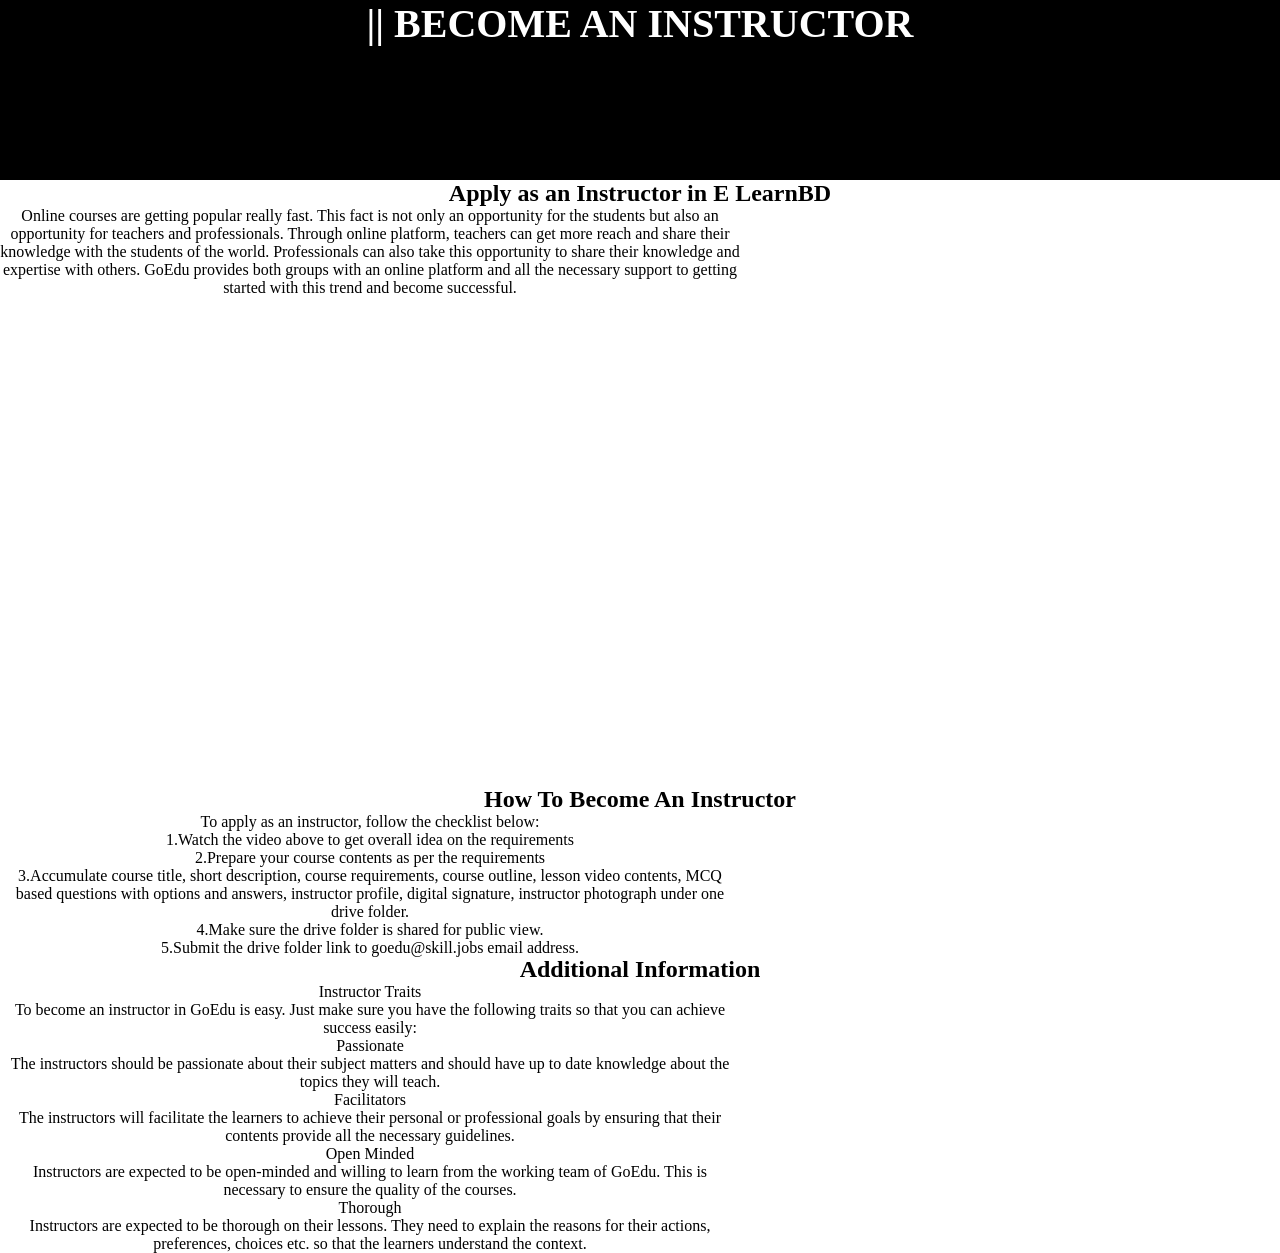
==== instructor.html @ de2d4322 "instructor html pushing" ====
<!DOCTYPE html>
<html lang="en">
  <head>
    <meta charset="UTF-8" />
    <meta http-equiv="X-UA-Compatible" content="IE=edge" />
    <meta name="viewport" content="width=device-width, initial-scale=1.0" />
    <title>E LearnBD</title>
    <style>
      * {
        margin: 0;
        padding: 0;
      }
      .ins_header {
        background-color: black;
        height: 180px;
        width: 100%;
        color: white;
        font-size: 20px;
        align-items: center;
        text-align: center;
      }
      p {
        width: 740px;
        height: 125px;
      }
      div {
        text-align: center;
      }
    </style>
  </head>
  <body>
    <div class="ins_header">
      <h1>|| BECOME AN INSTRUCTOR</h1>
    </div>
    <div>
      <h2>Apply as an Instructor in E LearnBD</h2>
      <p>
        Online courses are getting popular really fast. This fact is not only an
        opportunity for the students but also an opportunity for teachers and
        professionals. Through online platform, teachers can get more reach and
        share their knowledge with the students of the world. Professionals can
        also take this opportunity to share their knowledge and expertise with
        others. GoEdu provides both groups with an online platform and all the
        necessary support to getting started with this trend and become
        successful.
      </p>
    </div>
    <div class="iframe-container">
      <iframe
        width="850"
        height="450"
        src="https://www.youtube.com/embed/kQPh0-tgT1Y"
        frameborder="0"
        allow="accelerometer; autoplay; encrypted-media; gyroscope; picture-in-picture"
        allowfullscreen
      ></iframe>
    </div>
    <div>
      <h2>How To Become An Instructor</h2>
      <p>
        To apply as an instructor, follow the checklist below: <br />
        1.Watch the video above to get overall idea on the requirements <br />
        2.Prepare your course contents as per the requirements<br />
        3.Accumulate course title, short description, course requirements,
        course outline, lesson video contents, MCQ based questions with options
        and answers, instructor profile, digital signature, instructor
        photograph under one drive folder.<br />
        4.Make sure the drive folder is shared for public view. <br />
        5.Submit the drive folder link to goedu@skill.jobs email address.<br />
      </p>
    </div>
    <div>
      <br />
      <h2>Additional Information</h2>
      <p>
        Instructor Traits <br />
        To become an instructor in GoEdu is easy. Just make sure you have the
        following traits so that you can achieve success easily:<br />

        Passionate<br />
        The instructors should be passionate about their subject matters and
        should have up to date knowledge about the topics they will teach.<br />

        Facilitators<br />
        The instructors will facilitate the learners to achieve their personal
        or professional goals by ensuring that their contents provide all the
        necessary guidelines.<br />

        Open Minded<br />
        Instructors are expected to be open-minded and willing to learn from the
        working team of GoEdu. This is necessary to ensure the quality of the
        courses.<br />

        Thorough<br />
        Instructors are expected to be thorough on their lessons. They need to
        explain the reasons for their actions, preferences, choices etc. so that
        the learners understand the context.<br />
      </p>
    </div>
  </body>
</html>
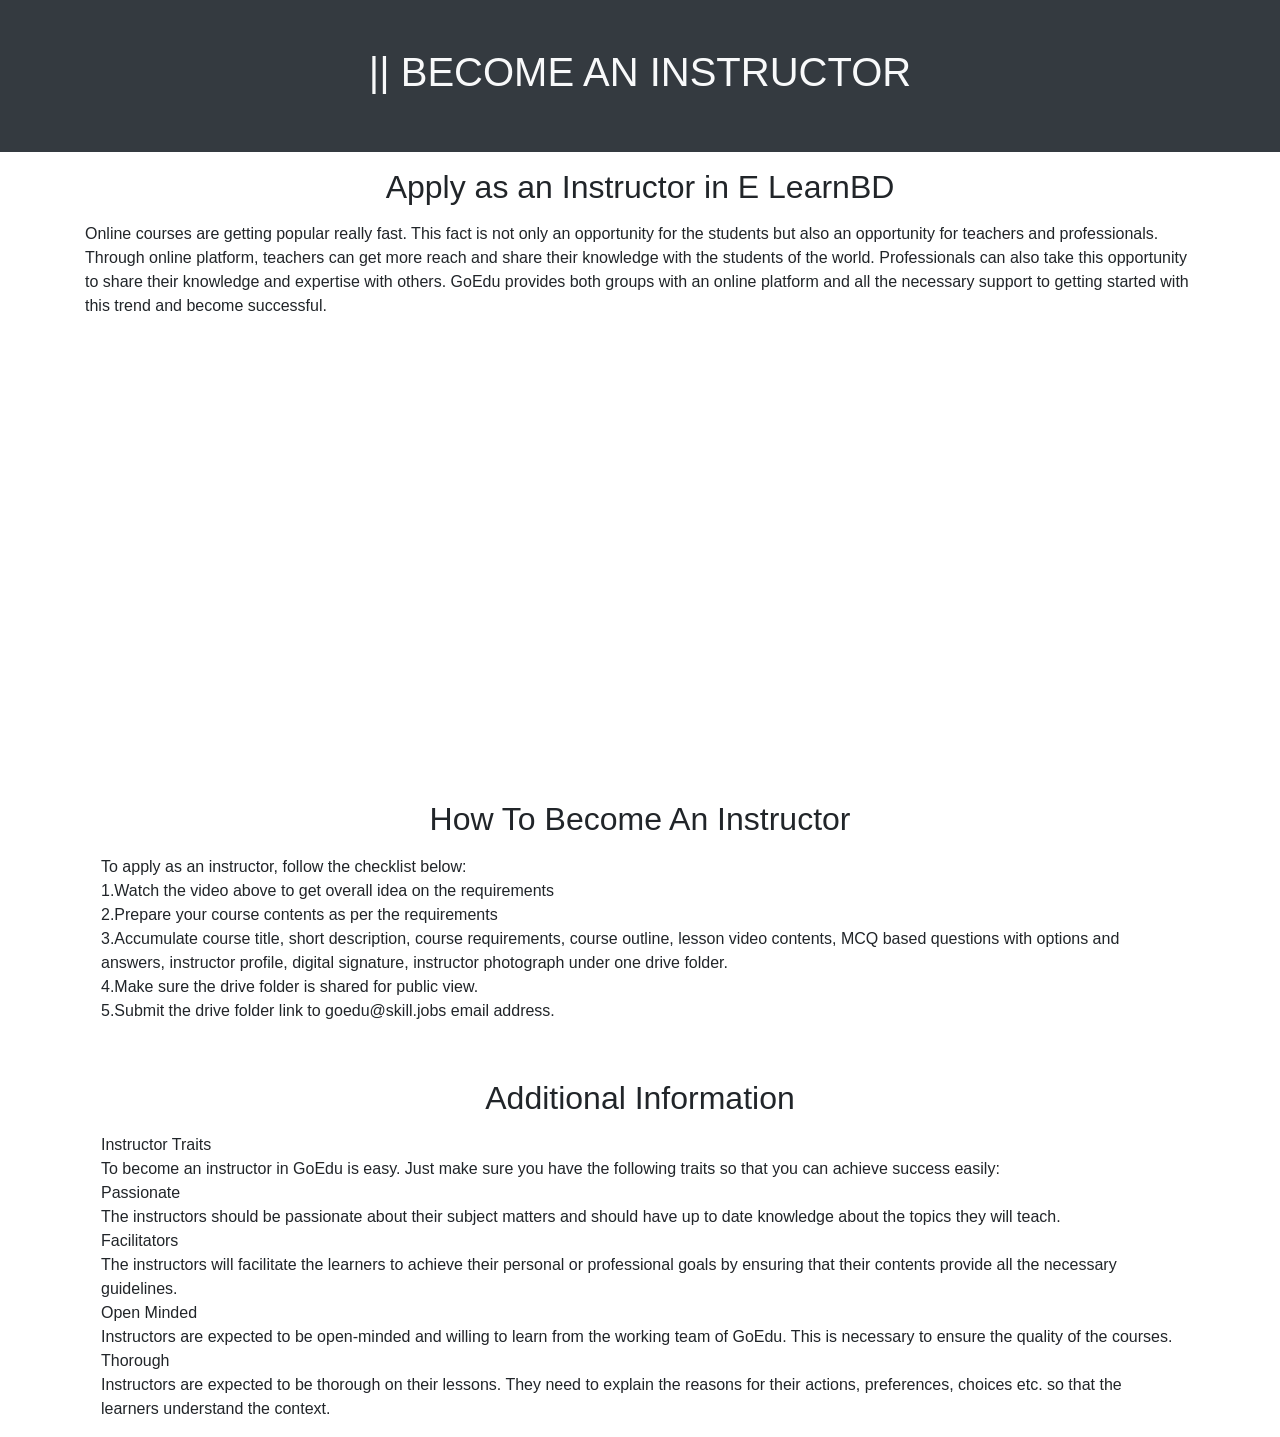
==== commit 9ba73007: "push by Nozrof shahriar" ====
--- a/instructor.html
+++ b/instructor.html
@@ -4,98 +4,93 @@
     <meta charset="UTF-8" />
     <meta http-equiv="X-UA-Compatible" content="IE=edge" />
     <meta name="viewport" content="width=device-width, initial-scale=1.0" />
-    <title>E LearnBD</title>
-    <style>
-      * {
-        margin: 0;
-        padding: 0;
-      }
-      .ins_header {
-        background-color: black;
-        height: 180px;
-        width: 100%;
-        color: white;
-        font-size: 20px;
-        align-items: center;
-        text-align: center;
-      }
-      p {
-        width: 740px;
-        height: 125px;
-      }
-      div {
-        text-align: center;
-      }
-    </style>
+    <link
+      rel="stylesheet"
+      href="https://stackpath.bootstrapcdn.com/bootstrap/4.5.0/css/bootstrap.min.css"
+      integrity="sha384-9aIt2nRpC12Uk9gS9baDl411NQApFmC26EwAOH8WgZl5MYYxFfc+NcPb1dKGj7Sk"
+      crossorigin="anonymous"
+    />
+    <title>E-LearnBD</title>
+    <style></style>
   </head>
   <body>
-    <div class="ins_header">
+    <div
+      class="container-fluid d-flex justify-content-center bg-dark text-light py-5 mb-3"
+    >
       <h1>|| BECOME AN INSTRUCTOR</h1>
     </div>
-    <div>
-      <h2>Apply as an Instructor in E LearnBD</h2>
-      <p>
-        Online courses are getting popular really fast. This fact is not only an
-        opportunity for the students but also an opportunity for teachers and
-        professionals. Through online platform, teachers can get more reach and
-        share their knowledge with the students of the world. Professionals can
-        also take this opportunity to share their knowledge and expertise with
-        others. GoEdu provides both groups with an online platform and all the
-        necessary support to getting started with this trend and become
-        successful.
-      </p>
-    </div>
-    <div class="iframe-container">
-      <iframe
-        width="850"
-        height="450"
-        src="https://www.youtube.com/embed/kQPh0-tgT1Y"
-        frameborder="0"
-        allow="accelerometer; autoplay; encrypted-media; gyroscope; picture-in-picture"
-        allowfullscreen
-      ></iframe>
-    </div>
-    <div>
-      <h2>How To Become An Instructor</h2>
-      <p>
-        To apply as an instructor, follow the checklist below: <br />
-        1.Watch the video above to get overall idea on the requirements <br />
-        2.Prepare your course contents as per the requirements<br />
-        3.Accumulate course title, short description, course requirements,
-        course outline, lesson video contents, MCQ based questions with options
-        and answers, instructor profile, digital signature, instructor
-        photograph under one drive folder.<br />
-        4.Make sure the drive folder is shared for public view. <br />
-        5.Submit the drive folder link to goedu@skill.jobs email address.<br />
-      </p>
-    </div>
-    <div>
-      <br />
-      <h2>Additional Information</h2>
-      <p>
-        Instructor Traits <br />
-        To become an instructor in GoEdu is easy. Just make sure you have the
-        following traits so that you can achieve success easily:<br />
+    <div class="container">
+      <div>
+        <h2 class="d-flex justify-content-center m-3">
+          Apply as an Instructor in E LearnBD
+        </h2>
+        <p>
+          Online courses are getting popular really fast. This fact is not only
+          an opportunity for the students but also an opportunity for teachers
+          and professionals. Through online platform, teachers can get more
+          reach and share their knowledge with the students of the world.
+          Professionals can also take this opportunity to share their knowledge
+          and expertise with others. GoEdu provides both groups with an online
+          platform and all the necessary support to getting started with this
+          trend and become successful.
+        </p>
+      </div>
+      <div class="d-flex justify-content-center m-3">
+        <iframe
+          width="850"
+          height="450"
+          src="https://www.youtube.com/embed/kQPh0-tgT1Y"
+          frameborder="0"
+          allow="accelerometer; autoplay; encrypted-media; gyroscope; picture-in-picture"
+          allowfullscreen
+        ></iframe>
+      </div>
+      <div>
+        <h2 class="d-flex justify-content-center m-3">
+          How To Become An Instructor
+        </h2>
+        <p class="d-flex justify-content-center m-3">
+          To apply as an instructor, follow the checklist below: <br />
+          1.Watch the video above to get overall idea on the requirements <br />
+          2.Prepare your course contents as per the requirements<br />
+          3.Accumulate course title, short description, course requirements,
+          course outline, lesson video contents, MCQ based questions with
+          options and answers, instructor profile, digital signature, instructor
+          photograph under one drive folder.<br />
+          4.Make sure the drive folder is shared for public view. <br />
+          5.Submit the drive folder link to goedu@skill.jobs email address.<br />
+        </p>
+      </div>
+      <div>
+        <br />
+        <h2 class="d-flex justify-content-center m-3">
+          Additional Information
+        </h2>
+        <p class="d-flex justify-content-center m-3">
+          Instructor Traits <br />
+          To become an instructor in GoEdu is easy. Just make sure you have the
+          following traits so that you can achieve success easily:<br />
 
-        Passionate<br />
-        The instructors should be passionate about their subject matters and
-        should have up to date knowledge about the topics they will teach.<br />
+          Passionate<br />
+          The instructors should be passionate about their subject matters and
+          should have up to date knowledge about the topics they will teach.<br />
 
-        Facilitators<br />
-        The instructors will facilitate the learners to achieve their personal
-        or professional goals by ensuring that their contents provide all the
-        necessary guidelines.<br />
+          Facilitators<br />
+          The instructors will facilitate the learners to achieve their personal
+          or professional goals by ensuring that their contents provide all the
+          necessary guidelines.<br />
 
-        Open Minded<br />
-        Instructors are expected to be open-minded and willing to learn from the
-        working team of GoEdu. This is necessary to ensure the quality of the
-        courses.<br />
+          Open Minded<br />
+          Instructors are expected to be open-minded and willing to learn from
+          the working team of GoEdu. This is necessary to ensure the quality of
+          the courses.<br />
 
-        Thorough<br />
-        Instructors are expected to be thorough on their lessons. They need to
-        explain the reasons for their actions, preferences, choices etc. so that
-        the learners understand the context.<br />
-      </p>
+          Thorough<br />
+          Instructors are expected to be thorough on their lessons. They need to
+          explain the reasons for their actions, preferences, choices etc. so
+          that the learners understand the context.<br />
+        </p>
+      </div>
     </div>
   </body>
 </html>
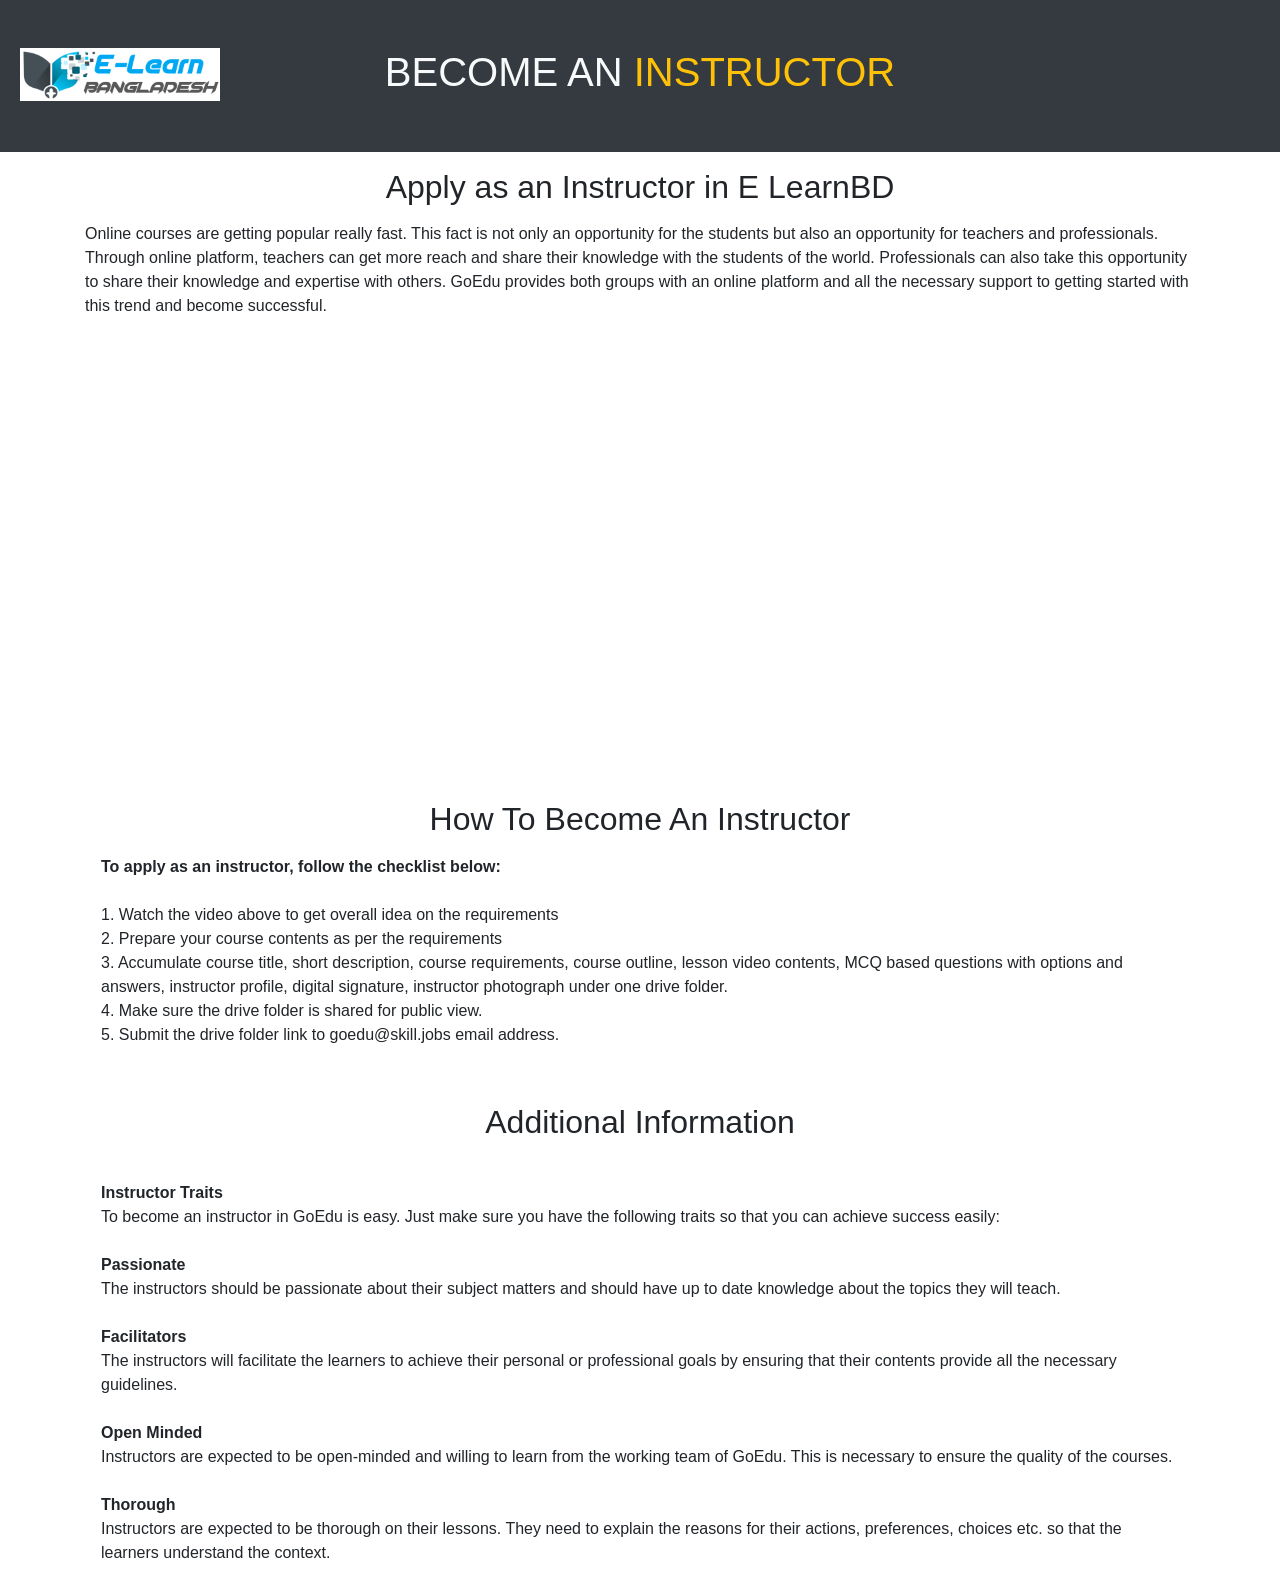
==== commit b5b44ce6: "table responsive" ====
--- a/instructor.html
+++ b/instructor.html
@@ -17,7 +17,13 @@
     <div
       class="container-fluid d-flex justify-content-center bg-dark text-light py-5 mb-3"
     >
-      <h1>|| BECOME AN INSTRUCTOR</h1>
+      <a href="index.php"
+        ><img
+          src="images/logo.jpg"
+          alt="logo"
+          style="position: absolute; left: 0; width: 200px; margin-left: 20px"
+      /></a>
+      <h1>BECOME AN <span class="text-warning">INSTRUCTOR</span></h1>
     </div>
     <div class="container">
       <div>
@@ -49,16 +55,18 @@
         <h2 class="d-flex justify-content-center m-3">
           How To Become An Instructor
         </h2>
-        <p class="d-flex justify-content-center m-3">
-          To apply as an instructor, follow the checklist below: <br />
-          1.Watch the video above to get overall idea on the requirements <br />
-          2.Prepare your course contents as per the requirements<br />
-          3.Accumulate course title, short description, course requirements,
+        <p class="justify-content-center m-3">
+          <b>To apply as an instructor, follow the checklist below:</b>
+          <br /><br />
+          1. Watch the video above to get overall idea on the requirements
+          <br />
+          2. Prepare your course contents as per the requirements<br />
+          3. Accumulate course title, short description, course requirements,
           course outline, lesson video contents, MCQ based questions with
           options and answers, instructor profile, digital signature, instructor
           photograph under one drive folder.<br />
-          4.Make sure the drive folder is shared for public view. <br />
-          5.Submit the drive folder link to goedu@skill.jobs email address.<br />
+          4. Make sure the drive folder is shared for public view. <br />
+          5. Submit the drive folder link to goedu@skill.jobs email address.<br />
         </p>
       </div>
       <div>
@@ -66,26 +74,29 @@
         <h2 class="d-flex justify-content-center m-3">
           Additional Information
         </h2>
-        <p class="d-flex justify-content-center m-3">
-          Instructor Traits <br />
+        <p class="justify-content-center m-3">
+          <br /><b>Instructor Traits</b><br />
           To become an instructor in GoEdu is easy. Just make sure you have the
           following traits so that you can achieve success easily:<br />
 
-          Passionate<br />
+          <br /><b>Passionate</b><br />
           The instructors should be passionate about their subject matters and
           should have up to date knowledge about the topics they will teach.<br />
 
-          Facilitators<br />
+          <br />
+          <b>Facilitators</b><br />
           The instructors will facilitate the learners to achieve their personal
           or professional goals by ensuring that their contents provide all the
           necessary guidelines.<br />
 
-          Open Minded<br />
+          <br />
+          <b>Open Minded</b><br />
           Instructors are expected to be open-minded and willing to learn from
           the working team of GoEdu. This is necessary to ensure the quality of
           the courses.<br />
 
-          Thorough<br />
+          <br />
+          <b>Thorough</b><br />
           Instructors are expected to be thorough on their lessons. They need to
           explain the reasons for their actions, preferences, choices etc. so
           that the learners understand the context.<br />
